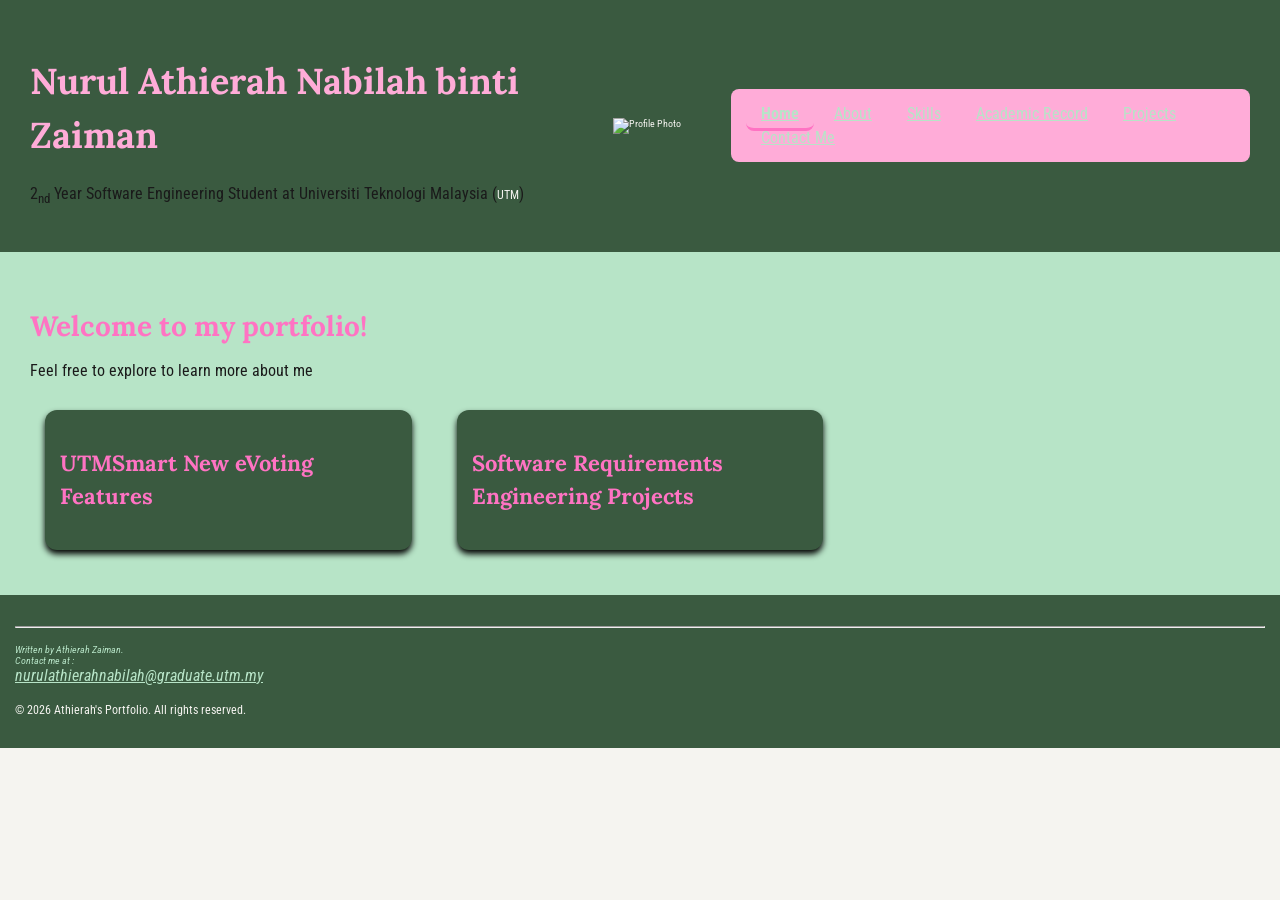
==== index.html @ f86c3b4e "Completed Task 5" ====
<!DOCTYPE html>
<html lang="en">

<head>
	<link rel="stylesheet" href="style.css">
	<meta charset="UTF-8">
	<meta name="viewport", content="width=device-width, initial-scale=1.0">
	<meta name="description" content="Portfolio of Athierah Zaiman">
	<title>My Portfolio | Lab 1 Exercise</title>

</head>

<body>
	<header>
		<div class="header-text">
		<h1>Nurul Athierah Nabilah binti Zaiman</h1>
		<p>2<sub>nd</sub> Year Software Engineering Student at Universiti Teknologi Malaysia (<small>UTM</small>)</p>
		</div>
		<img src="https://placehold.co/" alt="Profile Photo" class="profile-img">
		<nav>
			<ul> 
				<li><a href="index.html" class="active">Home</a></li>
				<li><a href="about.html">About</a></li>
				<li><a href="skills.html">Skills</a></li>
				<li><a href="academic.html">Academic Record</a></li>
				<li><a href="projects.html">Projects</a></li>
				<li><a href="contact.html">Contact Me</a></li>
			</ul>
			</nav>

	</header>

	<main>
			<h2>Welcome to my portfolio!</h2>
			<p>Feel free to explore to learn more about me</p>
		<section class="page-cards">
			<div class="card featured-item">
				<h3>UTMSmart New eVoting Features</h3></div>
			<div class="card">
				<h3>Software Requirements Engineering Projects</h3>
			</div>
		</section>
	</main>


	<footer>
		<address>
			<br><hr><br>
			Written by Athierah Zaiman.<br>
			Contact me at : <br>
			<a href="nurulathierahnabilah@graduate.utm.my">nurulathierahnabilah@graduate.utm.my</a><br>
		</address>
		<p><small>&copy; 2026 Athierah's Portfolio. All rights reserved.</small></p>
	</footer>
</body>
</html>
---- style.css ----
/*TASK 1*/

@import url('https://fonts.googleapis.com/css2?family=Lora:ital,wght@0,400..700;1,400..700&display=swap');
@import url('https://fonts.googleapis.com/css2?family=Lora:ital,wght@0,400..700;1,400..700&family=Roboto+Condensed:ital,wght@0,100..900;1,100..900&display=swap');

/*TASK 5 */
/*=============================================================
  BREAKPOINTS
  mobile-first base: 320px and up (default)
  tablet: @media (min-width: 600px)
  desktop:@media (min-width: 1024px
  =============================================================*/

:root {
	/*2 primary colours*/
	--color-primary: 		#3A5A40;
	--color-secondary:  	#B7E4C7;

	/*2 accent colours*/
	--color-accent:			#FFACD8;
	--color-accent-hover:	#FF73C3;

	/*3 neutral greys*/
	--color-text:			#1a1a1a;
	--color-muted:			#666666;
	--color-surface:		#F5F4F0;

	/*2 font families*/
	--font-body:			'Roboto Condensed', Georgia, serif;
	--font-heading:			'Lora', serif;

	/*3 spacing values*/
	--space-sm: 0.5rem;
	--space-md: 1.5rem;
	--space-lg: 3rem;
}

*{
	box-sizing: border-box ;
}

html{
	font-size: 	62.5%;
}

body{
	margin:  	0;
	padding: 	0;
	font-family: 		var(--font-body);
	color:				var(--color-text);
	background-color: 	var(--color-surface);
}

/*TASK 2*/
h1 {
	font-size:		3.6rem;
	font-family:	var(--font-heading);
	color:			var(--color-accent);
	line-height: 	1.5;
}

h2 {
	font-size:		2.8rem;
	font-family:	var(--font-heading);
	color:			var(--color-accent-hover);
	line-height: 	1.5;

	margin-bottom: 	var(--space-md);
	/*Margin is used to push the paragraph text below away from the heading.*/
}

h3 {
	font-size:		2.2rem;
	font-family:	var(--font-heading);
	color:			var(--color-accent-hover);
	line-height:	1.5;
}

h4 {
	font-size:		1.8rem;
	font-family:	var(--font-heading);
	color:			var(--color-accent-hover);
	line-height:    1.5;
}

p {
	font-size:		1.6rem;
	font-family:	var(--font-body);
	color:			var(--color-text);
	line-height:	1.0;
}

small {
	font-size:		1.2rem;
	font-family: 	var(--font-body);
	color:			var(--color-surface);
	line-height:	1.0;
}

blockquote {
	font-size:		1.6rem;
	font-family: 	var(--font-body);
	color: 			var(--color-text);
	line-height:	1.0;
}

code {
	font-size: 		1.4rem;
	font-family: 	monospace;
	color: 			var(--color-surface);
	line-height:	1.0;
}

caption {
	font-size:		1.6rem;
	font-family: 	var(--font-body);
	color:			var(--color-text);
	line-height:	1.0;
}

header {
	background-color: 	var(--color-primary);
	padding: 			var(--space-lg);
	color: 				var(--color-surface);

	/*TASK 3*/
	display: 			flex;
	align-items: 		center;
	justify-content: 	space-between;
	gap:				var(--space-lg);

	.profile-img {
		width: 		100px;
	}

	/*TASK 5*/
	flex-direction: 	column;
}

nav {
	background-color:   var(--color-accent);
	padding:			var(--space-md);
	color:				var(--color-secondary);


	/*TASK 3 */

	display:			flex;
	justify-content: 	space-between;
	position: 			sticky;
	top: 				0;
	z-index: 			100;
	border-radius: 		8px;
}

main {
	background-color:   var(--color-secondary);
	padding:        	var(--space-lg);
	color:        		var(--color-primary);
}

footer {
	background-color:  	var(--color-primary);
	padding:    		var(--space-md);
	color:  			var(--color-secondary);
}


a:link {
	color: 				var(--color-secondary);
	font-size: 			1.6rem;
	
}

a:visited {
	color:  			var(--color-primary);
}

a:hover {
	color:		  		var(--color-accent-hover);
}

a:active {
	color:				var(--color-text);
}

button {
	background-color: 	var(--color-accent);
	color: 				var(--color-primary);
	padding:			1rem 2rem;
	margin-top:			var(--space-sm);

	/*Padding is used to make the button more visible and clickable, 
	while the margin is used to create a gap between adjacent elements.*/
	border-radius:		8px;
}

.card {
	background-color:	var(--color-primary);
	padding: 			var(--space-md);
	margin: 			var(--space-md);

	/*Padding is used to keep the text inside the card and away from the edges,
	while margin is used to create space between other cards.*/
	
	border-radius:		12px;
	box-shadow: 		0 4px 6px rgba(0, 0, 0, 1.0);

	/*TASK 4*/
	transition: 		transform 0.2s ease;
}

.card:hover {
	transform: 			translateY(-4px);
}

nav a {
	padding:			var(--space-sm) var(--space-md);
	
	/*Padding is used to make the link more clickable*/
	border-radius:		8px ;

	/*TASK 3*/
	transition: 		color 0.2s, background-color 0.2s;
}

nav a:hover {
	color: 				var(--color-secondary);
	background-color: 	var(--color-primary);
}

Fieldset {
	padding: 			var(--space-md);
	margin-bottom: 		var(--space-lg);

	/*Padding is used to create space in the fieldset, 
	while the margin is used to create space outside the fieldset.*/
}

/*TASK 3*/
nav ul {
	display: 			flex;
	flex-wrap: 			wrap;
	gap: 				var(--space-sm);

	list-style: 		none;
	padding:			0;
	margin: 			0;

	/*TASK 5*/
	flex-direction: 	column;
}

nav a.active {
	border-bottom:		3px solid var(--color-accent-hover);
	font-weight: 		bold;
}


/*TASK 4*/
.page-cards {
	display: 				grid;
	grid-template-columns: 	repeat(auto-fit, minmax(260px, 1fr));
	gap:					1.5rem;
	grid-auto-rows: 		1fr;
}

.featured-card {
	grid-column: 			span 2;
}

.sidebar-layout {
	display: 				grid;
	grid-template-columns: 	1fr 280px;
	gap: 					1.5rem;
}

/*TASK 5*/

img {
  	max-width: 				100%;
  	height: 				auto;
}

/* --- Base styles (mobile) --- */
.card-grid {
	display: 				grid;
  	grid-template-columns: 	1fr;
  	gap: 					var(--space-md);
}

/* --- Tablet Styles --- */
@media (min-width: 600px) {
  	.card-grid { grid-template-columns: repeat(2, 1fr); }
  	.page-cards { grid-template-columns: repeat(2, 1fr); }
  	header {
  		flex-direction: row;
  		text-align: left;
  		justify-content: space-between;
  	}
}

/* --- Desktop Styles ---*/
@media (min-width: 1024px) {
  	.card-grid { grid-template-columns: repeat(3, 1fr); }
  	nav ul { flex-direction: row; }
  	.page-cards { grid-template-columns: repeat(3, 1fr); }
  	.sidebar-layout { grid-template-columns: 1fr 280px; }
}
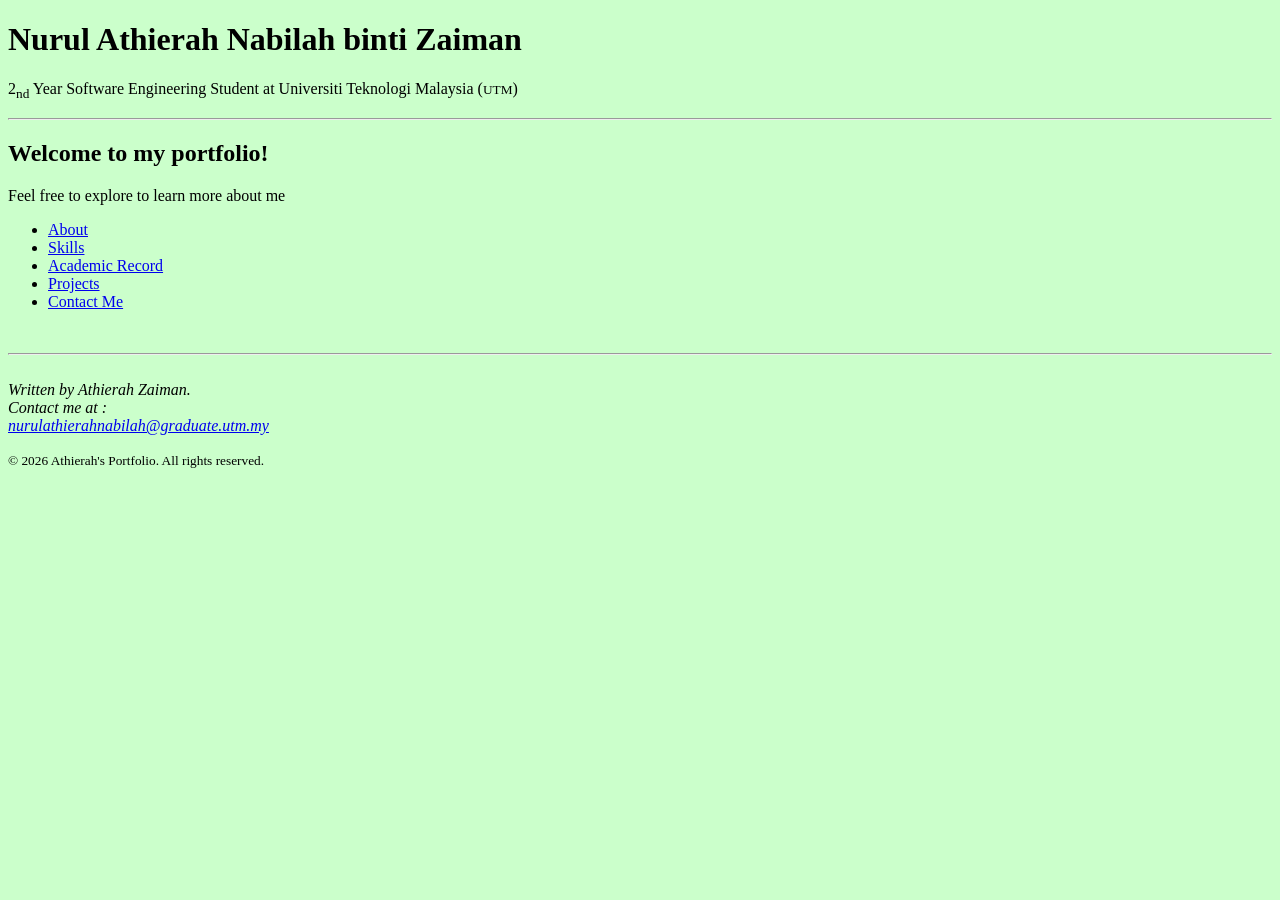
==== commit fa8a09aa: "Update contact.html" ====
--- a/index.html
+++ b/index.html
@@ -2,24 +2,24 @@
 <html lang="en">
 
 <head>
-	<link rel="stylesheet" href="style.css">
 	<meta charset="UTF-8">
-	<meta name="viewport", content="width=device-width, initial-scale=1.0">
 	<meta name="description" content="Portfolio of Athierah Zaiman">
 	<title>My Portfolio | Lab 1 Exercise</title>
-
 </head>
 
-<body>
+<body style="background-color:#CBFFCB;">
 	<header>
-		<div class="header-text">
 		<h1>Nurul Athierah Nabilah binti Zaiman</h1>
 		<p>2<sub>nd</sub> Year Software Engineering Student at Universiti Teknologi Malaysia (<small>UTM</small>)</p>
-		</div>
-		<img src="https://placehold.co/" alt="Profile Photo" class="profile-img">
-		<nav>
+		<hr>
+	</header>
+
+	<main>
+			<h2>Welcome to my portfolio!</h2>
+			<p>Feel free to explore to learn more about me</p>
+		
+			<nav>
 			<ul> 
-				<li><a href="index.html" class="active">Home</a></li>
 				<li><a href="about.html">About</a></li>
 				<li><a href="skills.html">Skills</a></li>
 				<li><a href="academic.html">Academic Record</a></li>
@@ -27,21 +27,7 @@
 				<li><a href="contact.html">Contact Me</a></li>
 			</ul>
 			</nav>
-
-	</header>
-
-	<main>
-			<h2>Welcome to my portfolio!</h2>
-			<p>Feel free to explore to learn more about me</p>
-		<section class="page-cards">
-			<div class="card featured-item">
-				<h3>UTMSmart New eVoting Features</h3></div>
-			<div class="card">
-				<h3>Software Requirements Engineering Projects</h3>
-			</div>
-		</section>
 	</main>
-
 
 	<footer>
 		<address>
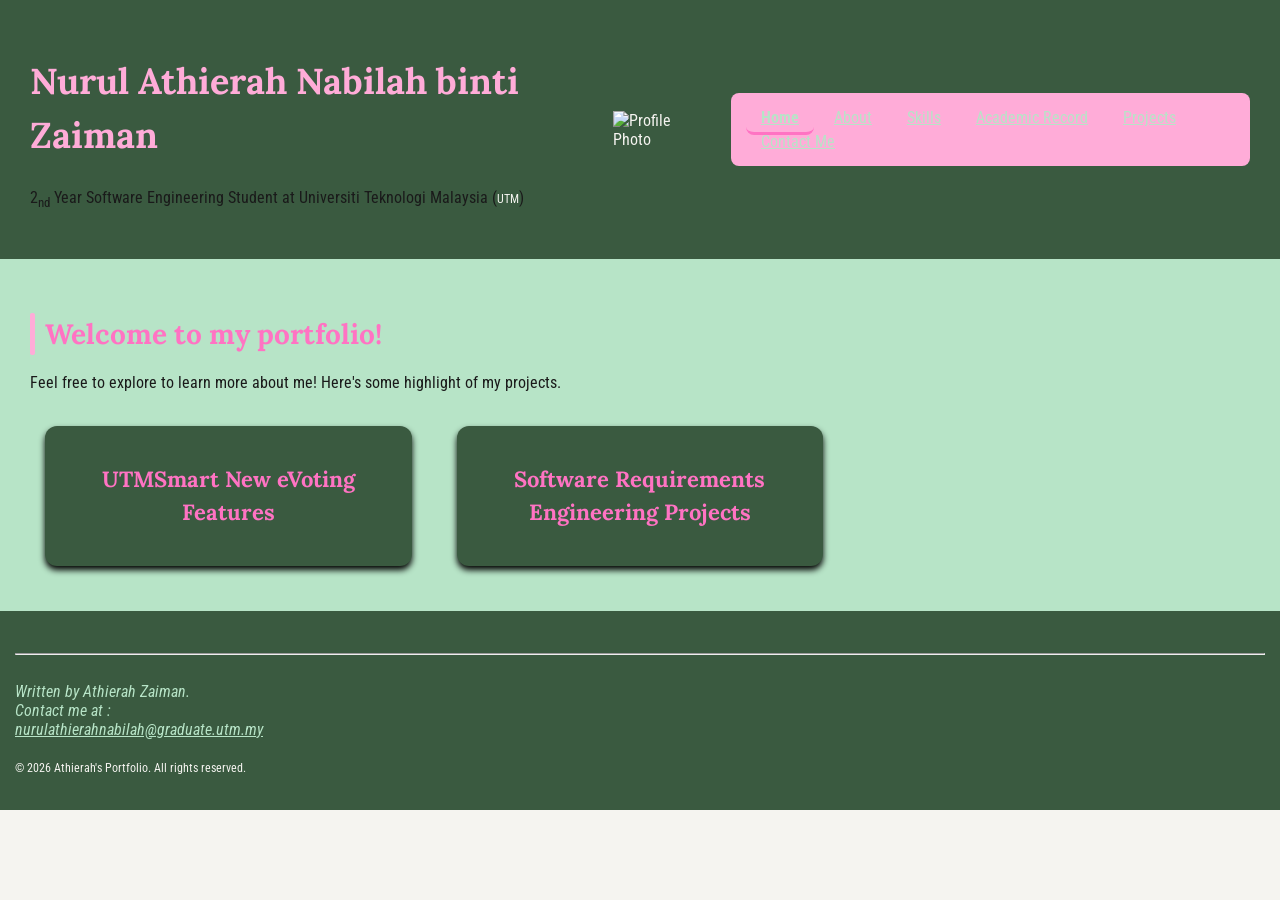
==== commit 09e1a82d: "Completed Task 6" ====
--- a/index.html
+++ b/index.html
@@ -2,24 +2,24 @@
 <html lang="en">
 
 <head>
+	<link rel="stylesheet" href="style.css">
 	<meta charset="UTF-8">
+	<meta name="viewport" content="width=device-width, initial-scale=1.0">
 	<meta name="description" content="Portfolio of Athierah Zaiman">
 	<title>My Portfolio | Lab 1 Exercise</title>
+
 </head>
 
-<body style="background-color:#CBFFCB;">
+<body>
 	<header>
+		<div class="header-text">
 		<h1>Nurul Athierah Nabilah binti Zaiman</h1>
 		<p>2<sub>nd</sub> Year Software Engineering Student at Universiti Teknologi Malaysia (<small>UTM</small>)</p>
-		<hr>
-	</header>
-
-	<main>
-			<h2>Welcome to my portfolio!</h2>
-			<p>Feel free to explore to learn more about me</p>
-		
-			<nav>
+		</div>
+		<img src="https://placehold.co/" alt="Profile Photo" class="profile-img">
+		<nav>
 			<ul> 
+				<li><a href="index.html" class="active">Home</a></li>
 				<li><a href="about.html">About</a></li>
 				<li><a href="skills.html">Skills</a></li>
 				<li><a href="academic.html">Academic Record</a></li>
@@ -27,7 +27,21 @@
 				<li><a href="contact.html">Contact Me</a></li>
 			</ul>
 			</nav>
+
+	</header>
+
+	<main>
+			<h2>Welcome to my portfolio!</h2>
+			<p>Feel free to explore to learn more about me! Here's some highlight of my projects.</p>
+		<section class="page-cards">
+			<div class="card featured-item">
+				<h3>UTMSmart New eVoting Features</h3></div>
+			<div class="card">
+				<h3>Software Requirements Engineering Projects</h3>
+			</div>
+		</section>
 	</main>
+
 
 	<footer>
 		<address>
--- a/style.css
+++ b/style.css
@@ -0,0 +1,430 @@
+/*TASK 5 */
+/*=============================================================
+  BREAKPOINTS
+  mobile-first base: 320px and up (default)
+  tablet: @media (min-width: 600px)
+  desktop:@media (min-width: 1024px
+  =============================================================*/
+
+/*TASK 1*/
+
+@import url('https://fonts.googleapis.com/css2?family=Lora:ital,wght@0,400..700;1,400..700&display=swap');
+@import url('https://fonts.googleapis.com/css2?family=Lora:ital,wght@0,400..700;1,400..700&family=Roboto+Condensed:ital,wght@0,100..900;1,100..900&display=swap');
+
+
+:root {
+	/*2 primary colours*/
+	--color-primary: 			#3A5A40;
+	--color-secondary:  	#B7E4C7;
+
+	/*2 accent colours*/
+	--color-accent:				#FFACD8;
+	--color-accent-hover:	#FF73C3;
+
+	/*3 neutral greys*/
+	--color-text:					#1a1a1a;
+	--color-muted:				#666666;
+	--color-surface:			#F5F4F0;
+
+	/*2 font families*/
+	--font-body:					'Roboto Condensed', Georgia, serif;
+	--font-heading:				'Lora', serif;
+
+	/*3 spacing values*/
+	--space-sm: 0.5rem;
+	--space-md: 1.5rem;
+	--space-lg: 3rem;
+}
+
+*{
+	box-sizing: border-box ;
+}
+
+html{
+	font-size: 	62.5%;
+}
+
+body{
+	margin:  						0;
+	padding: 						0;
+	font-family: 				var(--font-body);
+	font-size: 					1.6rem;
+	color:							var(--color-text);
+	background-color: 	var(--color-surface);
+	width: 100%;
+}
+
+/*TASK 2*/
+h1 {
+	font-size:		3.6rem;
+	font-family:	var(--font-heading);
+	color:				var(--color-accent);
+	line-height: 	1.5;
+}
+
+h2 {
+	font-size:		2.8rem;
+	font-family:	var(--font-heading);
+	color:				var(--color-accent-hover);
+	line-height: 	1.5;
+
+	margin-bottom: 	var(--space-md);
+	/*Margin is used to push the paragraph text below away from the heading.*/
+}
+
+h3 {
+	font-size:		2.2rem;
+	font-family:	var(--font-heading);
+	color:				var(--color-accent-hover);
+	line-height:	1.5;
+}
+
+h4 {
+	font-size:		1.8rem;
+	font-family:	var(--font-heading);
+	color:				var(--color-accent-hover);
+	line-height:  1.5;
+}
+
+p {
+	font-size:		1.6rem;
+	font-family:	var(--font-body);
+	color:				var(--color-text);
+	line-height:	1.5;
+}
+
+small {
+	font-size:		1.2rem;
+	font-family: 	var(--font-body);
+	color:				var(--color-surface);
+	line-height:	1.0;
+}
+
+blockquote {
+	font-size:		1.6rem;
+	font-family: 	var(--font-body);
+	color: 				var(--color-text);
+	line-height:	1.5;
+}
+
+code {
+	font-size: 		1.4rem;
+	font-family: 	monospace;
+	color: 				var(--color-surface);
+	line-height:	1.0;
+}
+
+caption {
+	font-size:		1.6rem;
+	font-family: 	var(--font-body);
+	color:				var(--color-text);
+	line-height:	1.0;
+}
+
+header {
+	background-color: 	var(--color-primary);
+	padding: 						var(--space-lg);
+	color: 							var(--color-surface);
+
+	/*TASK 3*/
+	display: 						flex;
+	align-items: 				center;
+	justify-content: 		space-between;
+	gap:								var(--space-lg);
+
+	.profile-img { width: 		100px; }
+
+	/*TASK 5*/
+	flex-direction: 	column;
+}
+
+nav {
+	background-color:   var(--color-accent);
+	padding:						var(--space-md);
+	color:							var(--color-secondary);
+
+
+	/*TASK 3 */
+
+	display:					flex;
+	justify-content: 	space-between;
+	position: 				sticky;
+	top: 							0;
+	z-index: 					100;
+	border-radius: 		8px;
+}
+
+main {
+	background-color:   var(--color-secondary);
+	padding:        		var(--space-lg);
+	color:        			var(--color-primary);
+}
+
+footer {
+	background-color:  	var(--color-primary);
+	padding:    				var(--space-md);
+	color:  						var(--color-secondary);
+}
+
+
+a:link {
+	color: 				var(--color-secondary);
+	font-size: 		1.6rem;
+	
+}
+
+a:visited {
+	color:  			var(--color-primary);
+}
+
+a:hover {
+	color:		  	var(--color-accent-hover);
+}
+
+a:active {
+	color:				var(--color-text);
+}
+
+button {
+	background-color: 	var(--color-accent);
+	color: 							var(--color-primary);
+	padding:						1rem 2rem;
+	margin-top:					var(--space-sm);
+
+	/*Padding is used to make the button more visible and clickable, 
+	while the margin is used to create a gap between adjacent elements.*/
+	border-radius:		8px;
+}
+
+.card {
+	background-color:	var(--color-primary);
+	padding: 					var(--space-md);
+	margin: 					var(--space-md);
+	justify-content:  center;
+	align-items: 			center;
+	text-align:       center;
+	display: flex;
+
+	/*Padding is used to keep the text inside the card and away from the edges,
+	while margin is used to create space between other cards.*/
+	
+	border-radius:		12px;
+	box-shadow: 			0 4px 6px rgba(0, 0, 0, 1.0);
+
+	/*TASK 4*/
+	transition: 		transform 0.2s ease;
+}
+
+.card:hover {
+	transform: 			translateY(-4px);
+}
+
+nav a {
+	padding:				var(--space-sm) var(--space-md);
+	
+	/*Padding is used to make the link more clickable*/
+	border-radius:	8px ;
+
+	/*TASK 3*/
+	transition: 		color 0.2s, background-color 0.2s;
+}
+
+nav a:hover {
+	color: 							var(--color-secondary);
+	background-color: 	var(--color-primary);
+}
+
+Fieldset {
+	padding: 					var(--space-lg);
+	margin-bottom: 		var(--space-lg);
+	background-color: var(--color-surface);
+	border-radius: 		12px;
+
+	/*Padding is used to create space in the fieldset, 
+	while the margin is used to create space outside the fieldset.*/
+}
+
+/*TASK 3*/
+nav ul {
+	display: 			flex;
+	flex-wrap: 		wrap;
+	gap: 					var(--space-sm);
+
+	list-style: 	none;
+	padding:			0;
+	margin: 			0;
+
+	/*TASK 5*/
+	flex-direction: 	column;
+}
+
+nav a.active {
+	border-bottom:	3px solid var(--color-accent-hover);
+	font-weight: 		bold;
+}
+
+
+/*TASK 4*/
+.page-cards {
+	display: 								grid;
+	grid-template-columns: 	repeat(auto-fit, minmax(260px, 1fr));
+	gap:										1.5rem;
+	grid-auto-rows: 				1fr;
+}
+
+.featured-card {
+	grid-column: 						span 2;
+}
+
+.sidebar-layout {
+	display: 								grid;
+	grid-template-columns: 	1fr 280px;
+	gap: 										1.5rem;
+	padding:								var(--space-lg);
+
+}
+
+/*TASK 5*/
+
+img {
+  max-width: 	100%;
+  height: 		auto;
+}
+
+/* --- Base styles (mobile) --- */
+.card-grid {
+	display: 								grid;
+  grid-template-columns: 	1fr;
+  gap: 										var(--space-md);
+}
+
+/* --- Tablet Styles --- */
+@media (min-width: 600px) {
+  	.card-grid { grid-template-columns: repeat(2, 1fr); }
+  	.page-cards { grid-template-columns: repeat(2, 1fr); }
+  	header {
+  		flex-direction: 	row;
+  		text-align: 			left;
+  		justify-content: 	space-between;
+  	}
+}
+
+/* --- Desktop Styles ---*/
+@media (min-width: 1024px) {
+  	.card-grid { grid-template-columns: repeat(3, 1fr); }
+  	nav ul { flex-direction: row; }
+  	.page-cards { grid-template-columns: repeat(3, 1fr); }
+  	.sidebar-layout { grid-template-columns: 1fr 280px; }
+}
+
+/*TASK 6*/
+input, textarea, select {
+	padding: 					var(--space-md);
+	margin:						var(--space-sm);
+	border:						1px var(--color-primary);
+	border-radius: 		5px;
+	font-family: 			monospace;
+}
+
+input:focus, textarea:focus, select:focus {
+	outline: 			none;
+	box-shadow: 	0 0 0 1.5px;
+	border-color: var(--color-primary);
+}
+
+input[type="range"] {
+	padding: 					0;
+}
+
+input[type="text"],[type="email"] {
+	width: 100%;
+	max-width: 500px;
+}
+button[type="submit"] {
+	font-family: 			var(--font-heading);
+	background-color: var(--color-accent);
+	color: 						var(--color-primary);
+	padding: 					var(--space-md);
+	border: 					none;
+	border-radius: 		8px;
+
+	transition: background-color 0.2s ease, transform 0.1s ease;
+}
+
+button[type="submit"]:hover {
+	background-color: var(--color-accent-hover);
+}
+
+button[type="submit"]:active {
+	transform: scale(0.97);
+}
+
+blockquote::before {
+	content: '"';
+	font-size: 5rem;
+	color: var(--color-accent-hover);
+	float: left;
+	margin-right: 1rem;
+	line-height: 1.0;
+	font-family: var(--font-heading);
+}
+
+main h2 {
+	position:  relative;
+	padding-left: var(--space-md);
+}
+
+main h2::after {
+	content: " ";
+	position: absolute;
+	left: 0;
+	top: 0;
+	bottom: 0;
+	width: var(--space-sm);
+	background-color: var(--color-accent);
+	border-radius: 2px;
+}
+
+table {
+	width: 100%;
+	border-collapse: collapse;
+	margin-bottom: var(--space-lg);
+	background-color: var(--color-surface);
+}
+
+th {
+	background-color: var(--color-accent-hover);
+	padding: var(--space-sm) var(--space-md);
+	border: 1px solid var(--color-primary);
+	text-align: center;
+	
+}
+td {
+	padding: var(--space-sm) var(--space-md);
+	border: 1px solid var(--color-muted);
+	text-align: center;
+}
+
+tr:nth-child(even) {
+	background-color: var(--color-accent);
+}
+
+.polished-list li {
+	padding: var(--space-sm);
+	border-top: 1px solid var(--color-muted);
+	border-bottom: 1px solid var(--color-muted);
+}
+
+.polished-list li:first-child {
+	border-top: none;
+}
+
+.polished-list li:last-child {
+	border-bottom: none;
+}
+
+
+
+
+
+
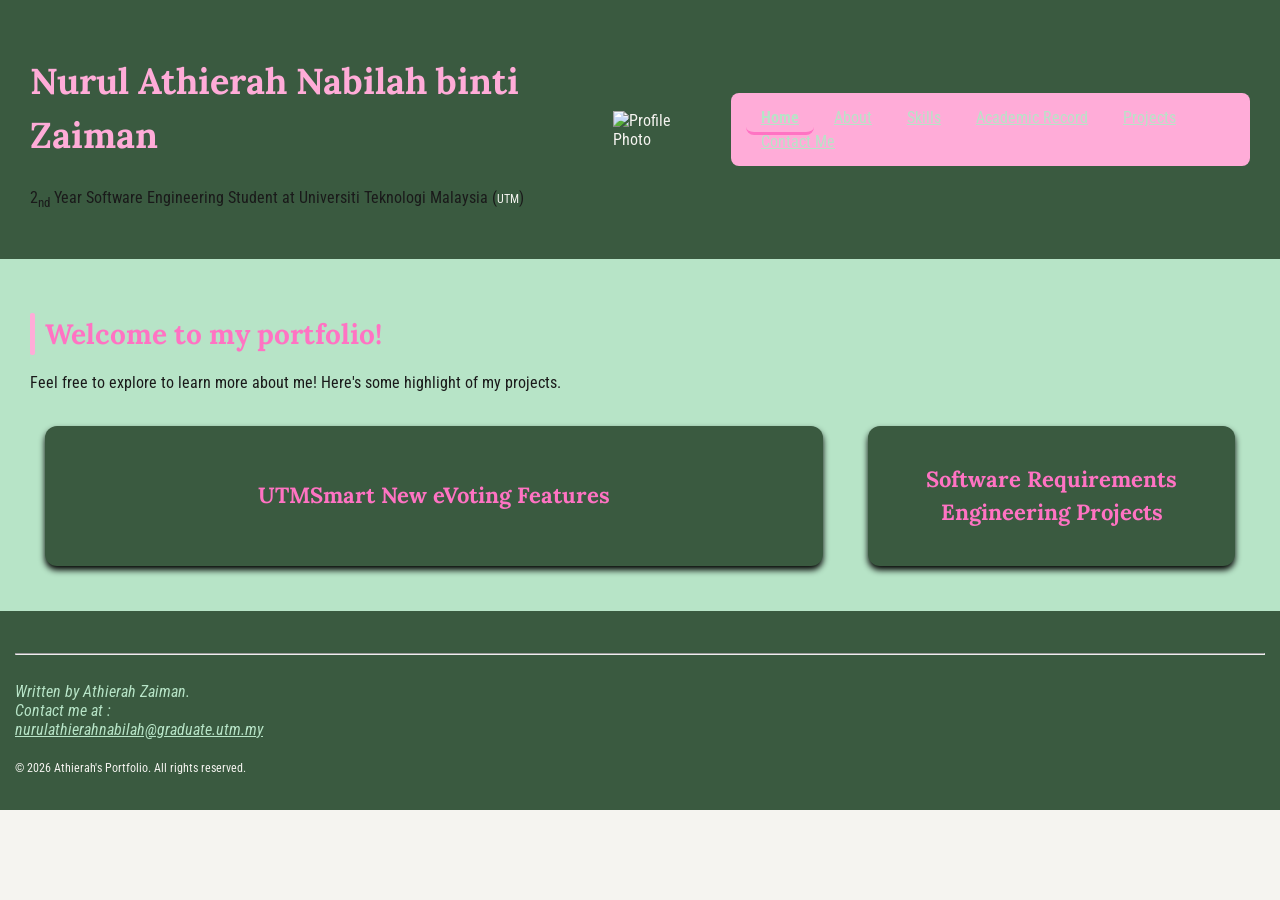
==== commit b9595cfe: "Fixed some error" ====
--- a/index.html
+++ b/index.html
@@ -34,7 +34,7 @@
 			<h2>Welcome to my portfolio!</h2>
 			<p>Feel free to explore to learn more about me! Here's some highlight of my projects.</p>
 		<section class="page-cards">
-			<div class="card featured-item">
+			<div class="card featured-card">
 				<h3>UTMSmart New eVoting Features</h3></div>
 			<div class="card">
 				<h3>Software Requirements Engineering Projects</h3>
--- a/style.css
+++ b/style.css
@@ -156,7 +156,7 @@
 
 main {
 	background-color:   var(--color-secondary);
-	padding:        		var(--space-lg);
+	padding:        		var(--space-md);
 	color:        			var(--color-primary);
 }
 
@@ -235,11 +235,11 @@
 }
 
 Fieldset {
-	padding: 					var(--space-lg);
+	padding: 					var(--space-md);
 	margin-bottom: 		var(--space-lg);
 	background-color: var(--color-surface);
 	border-radius: 		12px;
-
+	min-width: 				0;
 	/*Padding is used to create space in the fieldset, 
 	while the margin is used to create space outside the fieldset.*/
 }
@@ -278,7 +278,7 @@
 
 .sidebar-layout {
 	display: 								grid;
-	grid-template-columns: 	1fr 280px;
+	grid-template-columns: 	1fr;
 	gap: 										1.5rem;
 	padding:								var(--space-lg);
 
@@ -315,20 +315,23 @@
   	nav ul { flex-direction: row; }
   	.page-cards { grid-template-columns: repeat(3, 1fr); }
   	.sidebar-layout { grid-template-columns: 1fr 280px; }
+  	main { padding: var(--space-lg); }
+  	Fieldset { padding: var(--space-lg); }
 }
 
 /*TASK 6*/
 input, textarea, select {
 	padding: 					var(--space-md);
-	margin:						var(--space-sm);
-	border:						1px var(--color-primary);
+	margin:						var(--space-sm) 0;
+	border:						1px solid var(--color-primary);
 	border-radius: 		5px;
 	font-family: 			monospace;
+	max-width:        100%;
 }
 
 input:focus, textarea:focus, select:focus {
 	outline: 			none;
-	box-shadow: 	0 0 0 1.5px;
+	box-shadow: 	0 0 0 2.5px var(--color-accent);
 	border-color: var(--color-primary);
 }
 
@@ -388,8 +391,13 @@
 table {
 	width: 100%;
 	border-collapse: collapse;
+	background-color: var(--color-surface);
+}
+
+.table-resp {
+	overflow-x: auto;
+	width: 100%;
 	margin-bottom: var(--space-lg);
-	background-color: var(--color-surface);
 }
 
 th {
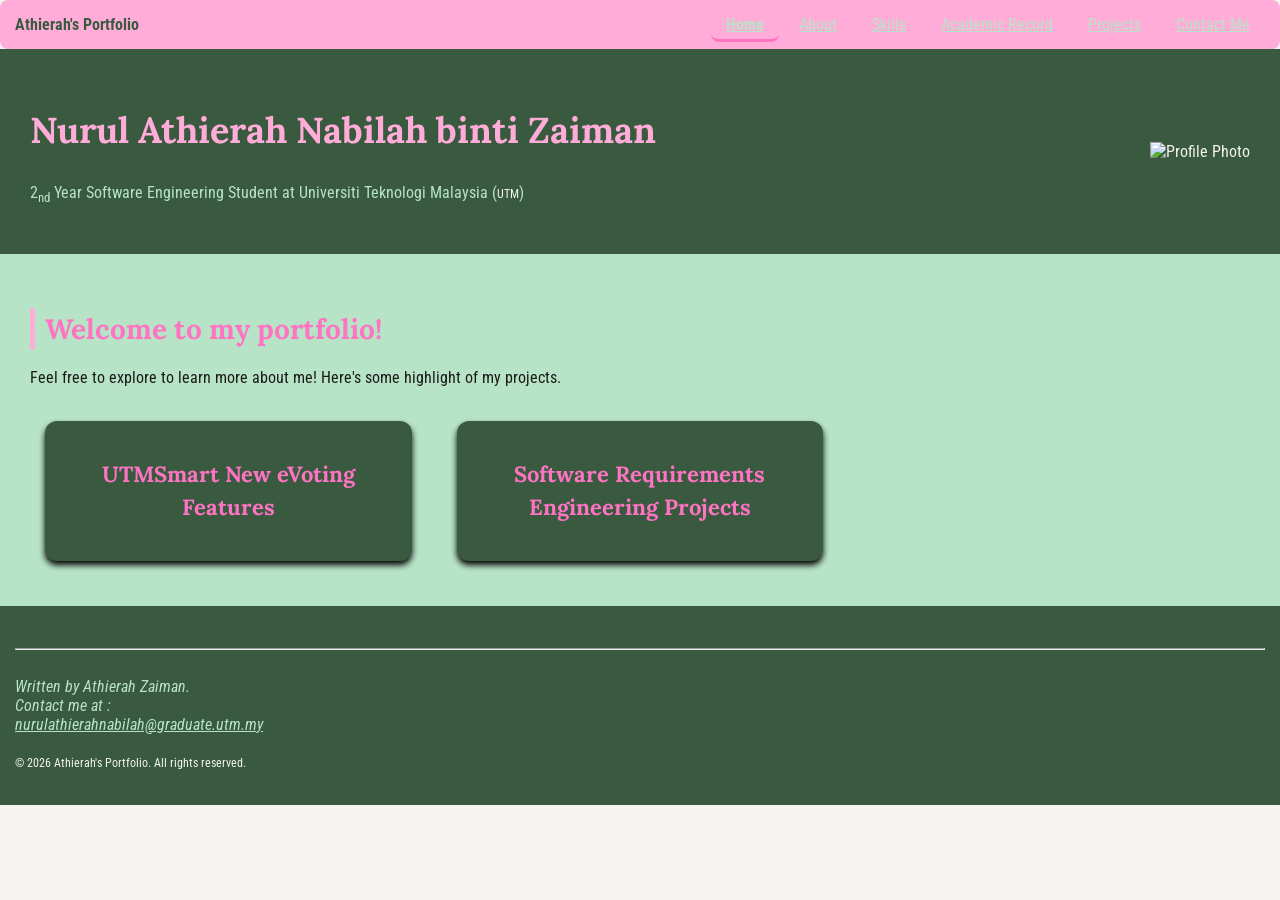
==== commit a137c981: "Edited some error" ====
--- a/index.html
+++ b/index.html
@@ -11,13 +11,8 @@
 </head>
 
 <body>
-	<header>
-		<div class="header-text">
-		<h1>Nurul Athierah Nabilah binti Zaiman</h1>
-		<p>2<sub>nd</sub> Year Software Engineering Student at Universiti Teknologi Malaysia (<small>UTM</small>)</p>
-		</div>
-		<img src="https://placehold.co/" alt="Profile Photo" class="profile-img">
-		<nav>
+	<nav>
+			<div class="site-name"><strong>Athierah's Portfolio</strong></div>
 			<ul> 
 				<li><a href="index.html" class="active">Home</a></li>
 				<li><a href="about.html">About</a></li>
@@ -26,16 +21,26 @@
 				<li><a href="projects.html">Projects</a></li>
 				<li><a href="contact.html">Contact Me</a></li>
 			</ul>
-			</nav>
+	</nav>
 
+	<header>
+		<div>
+			<h1>Nurul Athierah Nabilah binti Zaiman</h1>
+			<p>2<sub>nd</sub> Year Software Engineering Student at Universiti Teknologi Malaysia (<small>UTM</small>)</p>
+		</div>
+		<img src="https://placehold.co/" alt="Profile Photo" class="profile-img">
 	</header>
 
 	<main>
-			<h2>Welcome to my portfolio!</h2>
-			<p>Feel free to explore to learn more about me! Here's some highlight of my projects.</p>
-		<section class="page-cards">
-			<div class="card featured-card">
-				<h3>UTMSmart New eVoting Features</h3></div>
+		
+		<h2>Welcome to my portfolio!</h2>
+		<p>Feel free to explore to learn more about me! Here's some highlight of my projects.</p>
+						
+			
+		<section class="page-cards">	
+			<div class="card">
+				<h3>UTMSmart New eVoting Features</h3>
+			</div>
 			<div class="card">
 				<h3>Software Requirements Engineering Projects</h3>
 			</div>
--- a/style.css
+++ b/style.css
@@ -138,6 +138,10 @@
 	flex-direction: 	column;
 }
 
+header p {
+	color: var(--color-secondary);
+}
+
 nav {
 	background-color:   var(--color-accent);
 	padding:						var(--space-md);
@@ -204,6 +208,7 @@
 	align-items: 			center;
 	text-align:       center;
 	display: flex;
+	color: var(--color-secondary);
 
 	/*Padding is used to keep the text inside the card and away from the edges,
 	while margin is used to create space between other cards.*/
@@ -217,6 +222,18 @@
 
 .card:hover {
 	transform: 			translateY(-4px);
+}
+
+.card p {
+	color: var(--color-secondary);
+}
+
+.card a:link, .card a:visited {
+	color: var(--color-secondary);
+}
+
+.card a:hover {
+	color: var(--color-accent-hover);
 }
 
 nav a {
@@ -274,6 +291,7 @@
 
 .featured-card {
 	grid-column: 						span 2;
+	background-color: var(--color-surface);
 }
 
 .sidebar-layout {
@@ -289,6 +307,7 @@
 img {
   max-width: 	100%;
   height: 		auto;
+  border: 		0;
 }
 
 /* --- Base styles (mobile) --- */
@@ -431,8 +450,12 @@
 	border-bottom: none;
 }
 
-
-
-
-
-
+.site-name {
+	color: var(--color-primary);
+}
+
+
+
+
+
+
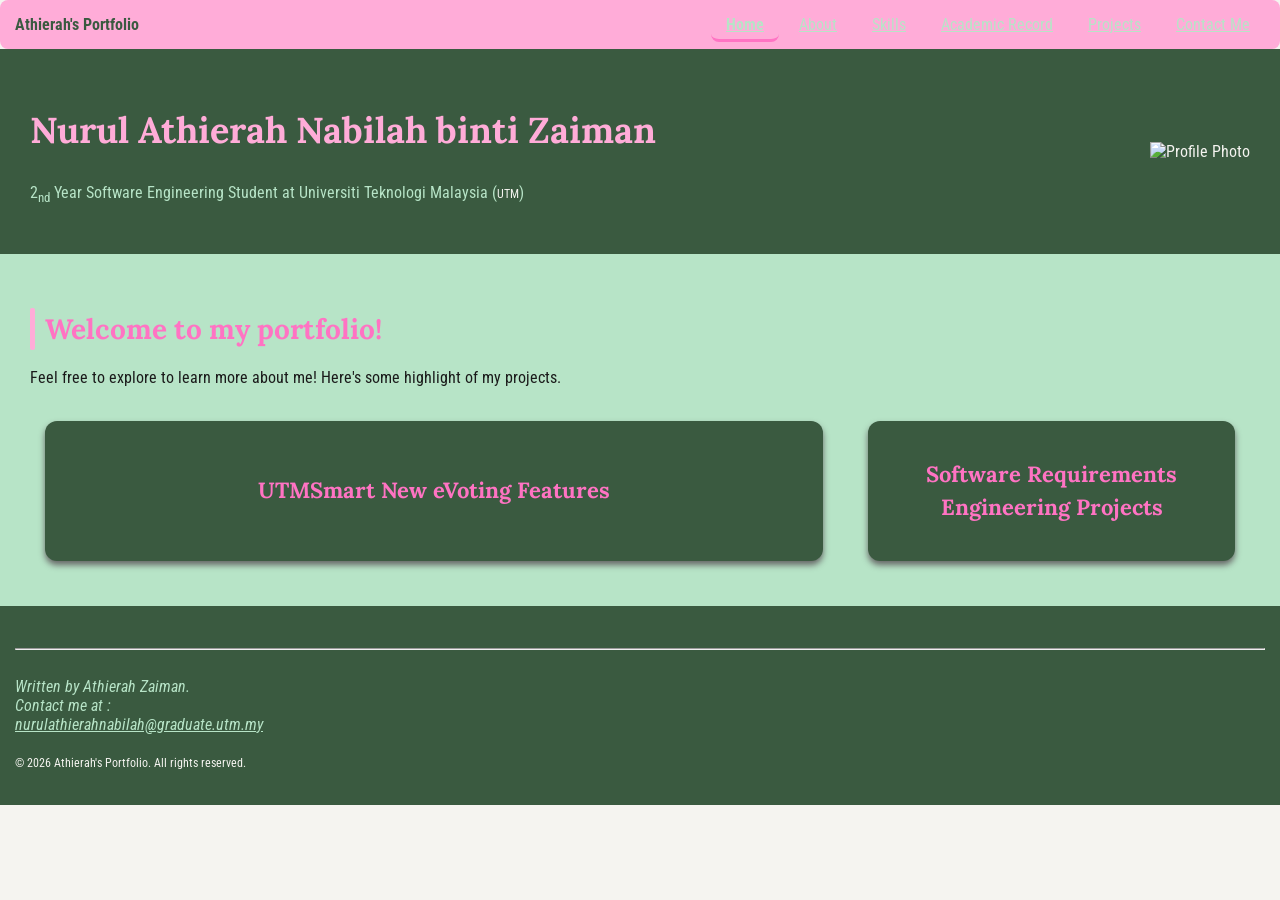
==== commit 3fdcef27: "Fixed an error" ====
--- a/index.html
+++ b/index.html
@@ -38,7 +38,7 @@
 						
 			
 		<section class="page-cards">	
-			<div class="card">
+		<div class="card featured-card">
 				<h3>UTMSmart New eVoting Features</h3>
 			</div>
 			<div class="card">
--- a/style.css
+++ b/style.css
@@ -214,7 +214,7 @@
 	while margin is used to create space between other cards.*/
 	
 	border-radius:		12px;
-	box-shadow: 			0 4px 6px rgba(0, 0, 0, 1.0);
+	box-shadow: 			0 4px 6px var(--color-muted);
 
 	/*TASK 4*/
 	transition: 		transform 0.2s ease;
@@ -286,12 +286,12 @@
 	display: 								grid;
 	grid-template-columns: 	repeat(auto-fit, minmax(260px, 1fr));
 	gap:										1.5rem;
-	grid-auto-rows: 				1fr;
+	grid-template-rows: 				1fr;
 }
 
 .featured-card {
 	grid-column: 						span 2;
-	background-color: var(--color-surface);
+	background-color: var(--color-primary);
 }
 
 .sidebar-layout {
@@ -307,7 +307,6 @@
 img {
   max-width: 	100%;
   height: 		auto;
-  border: 		0;
 }
 
 /* --- Base styles (mobile) --- */
@@ -411,6 +410,8 @@
 	width: 100%;
 	border-collapse: collapse;
 	background-color: var(--color-surface);
+	border: 		1px solid var(--color-text);
+	padding:  	8px;
 }
 
 .table-resp {
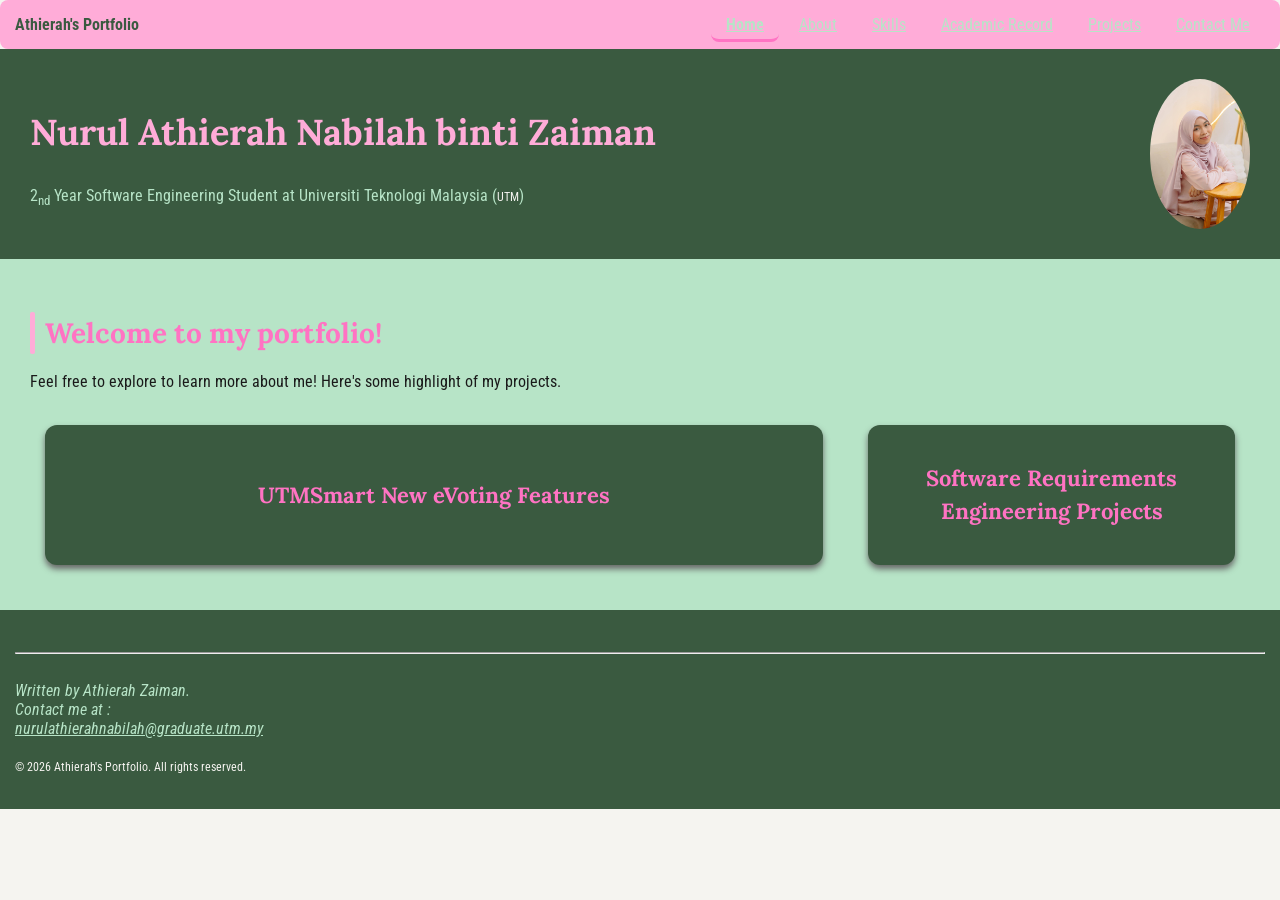
==== commit ea458506: "Fixed some error" ====
--- a/index.html
+++ b/index.html
@@ -28,7 +28,7 @@
 			<h1>Nurul Athierah Nabilah binti Zaiman</h1>
 			<p>2<sub>nd</sub> Year Software Engineering Student at Universiti Teknologi Malaysia (<small>UTM</small>)</p>
 		</div>
-		<img src="https://placehold.co/" alt="Profile Photo" class="profile-img">
+		<img src="ProfileAthierah.jpg" alt="Profile Photo" class="profile-img">
 	</header>
 
 	<main>
--- a/style.css
+++ b/style.css
@@ -132,7 +132,9 @@
 	justify-content: 		space-between;
 	gap:								var(--space-lg);
 
-	.profile-img { width: 		100px; }
+	.profile-img { 
+		width: 		100px;
+		border-radius:		70% }
 
 	/*TASK 5*/
 	flex-direction: 	column;
